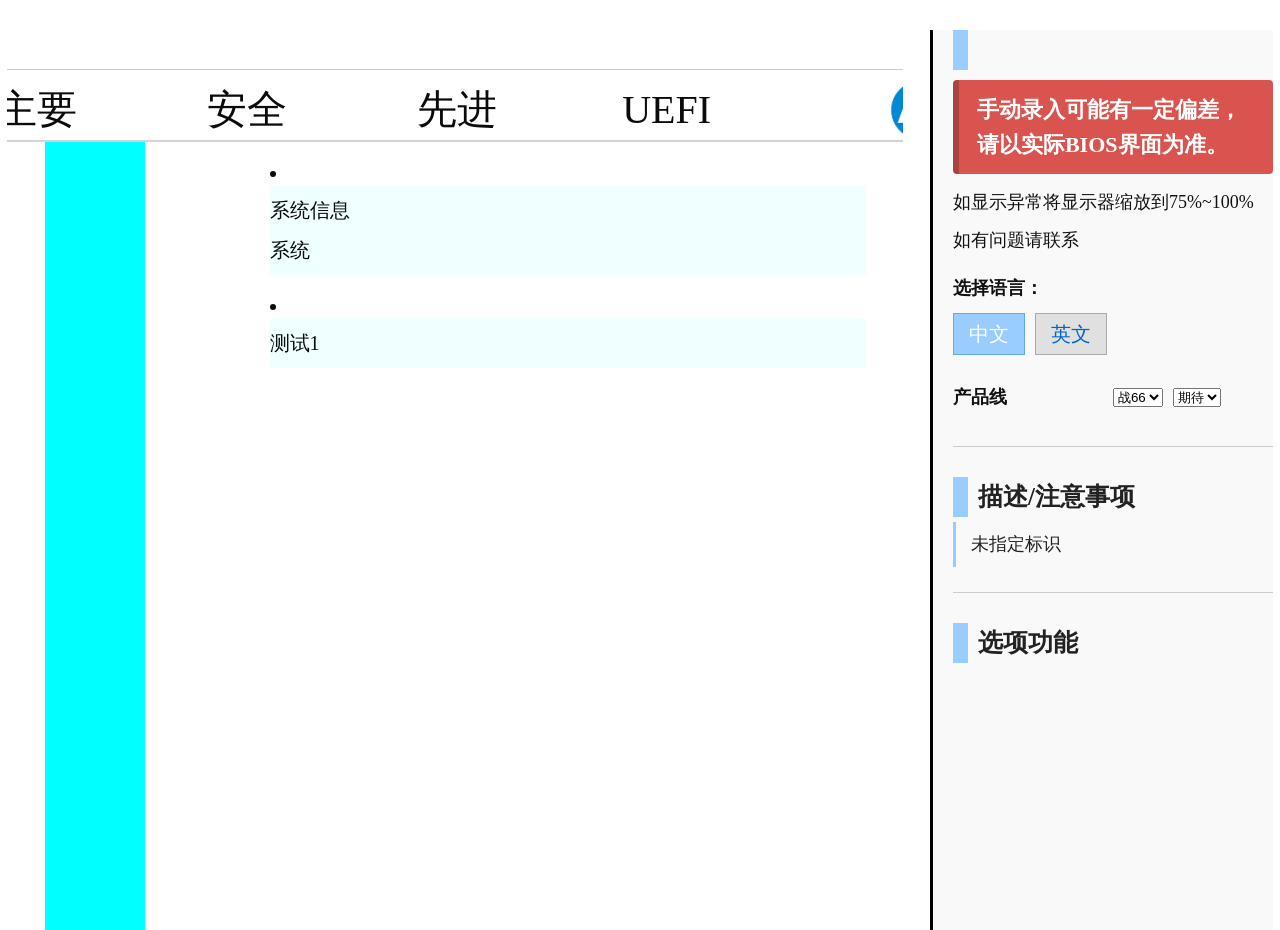
==== index.html @ ad395807 "测试提交" ====
<!DOCTYPE html>
<html lang="en">

<head>
    <meta charset="UTF-8">
    <meta name="viewport" content="width=device-width, initial-scale=1.0">
    <title>BIOS</title>
    <link rel="stylesheet" href="./css/bios.css">
    <!-- <link rel="stylesheet" href="https://gitee.com/Liu-Zhu_java/hp_bios_emulation/blob/master/css/bios.css"> -->
    <script src="../js/jquery-3.6.3.min.js"></script>

    <script src="./ds/bios.js" type="module"></script>
</head>

<body>
    <div class="container">
        <div class="bios-view" id="biosView">
            <div class="back-box" id="backBox"></div>
            <div class="header">
                <ul class="nav" id="nav">
                </ul>
                <div class="logo-box"><img src="../media/images/logo.webp" alt="" srcset=""></div>
            </div>
            <div class="main" id="main"></div>
        </div>

        <div class="service-view">
            <div class="system-prompt">
                <p class="tittle"></p>
                <ul>
                    <li class="important-note">手动录入可能有一定偏差，请以实际BIOS界面为准。</li>
                    <li>如显示异常将显示器缩放到75%~100%</li>
                    <li>如有问题请联系</li>
                    <li>
                        <div class="lang-box">
                            <p class="title">选择语言：</p>
                            <ul class="lang-group" id="languGroup">
                                <li class="active" data-lang="zh">中文</li>
                                <li data-lang="en">英文</li>
                            </ul>
                        </div>
                    </li>
                    <li>
                        <div class="product">
                            <p class="title">产品线</p>
                            <select name="product" id="product">
                                <option value="">战66</option>
                                <option value="">战99</option>
                                <option value="">战X</option>
                            </select>
                            <select name="sku" id="sku">
                                <option value="">期待</option>
                                <option value=""></option>
                                <option value=""></option>
                            </select>
                        </div>
                    </li>
                </ul>
            </div>
            <div class="description">
                <p class="service-title">描述/注意事项</p>
                <p id="description" class="description"></p>
            </div>
            <div class="prompt-list">
                <p class="service-title">选项功能</p>
                <ul id="promptList">
                </ul>
            </div>
        </div>
    </div>
</body>

</html>
---- css/bios.css ----
@charset "UTF-8";
/* ========== 全局重置 ========== */
body, div, ul, li, img, p, input {
  margin: 0;
  padding: 0;
}

body {
  overflow: hidden;
  width: 100vw;
  height: 100vh;
  font-size: 20px;
  color: rgb(11, 11, 11);
}

ul {
  list-style: none;
}

/* ========== 容器 ========== */
.container {
  width: 100%;
  height: 100vh;
  display: flex;
  justify-content: space-around;
  gap: 1%;
}

/* ========== BIOS 主视图 ========== */
.bios-view {
  width: 70%;
  max-width: 1000px;
  min-width: 800px;
  height: 100%;
  overflow: hidden;
  margin: 30px auto;
}

.bios-view .back-box {
  width: 100%;
  height: 29px;
  border-bottom: 1px solid lightblue;
  cursor: pointer;
  color: #0066cc;
  margin: 10px 0;
}

.bios-view > .header {
  width: 100%;
  height: 60px;
  display: flex;
  justify-content: center;
  align-items: center;
  gap: 100px;
  border-bottom: 2px solid lightgray;
}

.bios-view > .header > .nav {
  display: flex;
  width: fit-content;
  height: 100%;
  gap: 10px;
  justify-content: space-around;
}

.bios-view > .header > .nav > li {
  width: 200px;
  height: 100%;
  line-height: 60px;
  font-size: 40px;
  text-align: center;
  font-weight: 500;
  cursor: pointer;
}

.bios-view > .header > .logo-box {
  width: auto;
  height: 100%;
}

.bios-view > .header > .logo-box > img {
  width: auto;
  height: 100%;
}

.bios-view > .main {
  width: 100%;
  height: 100%;
  display: flex;
  justify-content: space-around;
  gap: 50px;
}

/* ========== 左右占位 ========== */
.lt, .gt {
  width: 100px;
  height: 100%;
  background-color: aqua;
}

/* ========== 内容区 ========== */
.content {
  width: calc(100% - 300px);
  height: 100%;
  overflow: auto;
}

.content > li {
  width: 100%;
  height: fit-content;
}

/* ========== 组盒子 ========== */
.group-box, .group {
  width: 100%;
  height: fit-content;
  margin-bottom: 20px;
}

.group-box > li, .group > li {
  min-height: 30px;
  height: fit-content;
  width: 100%;
  margin: 10px 0;
}

.group-box.list {
  height: fit-content;
  background-color: azure;
  overflow-y: auto;
}

/* ========== 模板组件 ========== */
.tpl-check-box {
  display: flex;
  width: 100%;
  height: 30px;
  justify-content: start;
  align-items: center;
  gap: 10px;
}

.tpl-check-box > input {
  display: block;
  aspect-ratio: 1/1;
  height: 80%;
  cursor: pointer;
}

.tpl-check-box > p {
  display: block;
  height: 100%;
  line-height: 30px;
  text-align: left;
  text-wrap: wrap;
}

.tpl-input-box {
  display: flex;
  width: 100%;
  height: 30px;
  justify-content: start;
  align-items: center;
  gap: 10px;
}

.tpl-input-box > p {
  display: block;
  height: 100%;
  line-height: 30px;
  text-align: left;
  text-wrap: wrap;
}

.tpl-input-box > input {
  height: 80%;
  width: 100px;
}

.tpl-button-box {
  width: 100%;
  min-height: 30px;
  line-height: 30px;
  text-wrap: wrap;
}

/* ========== 工具类 ========== */
.not-available {
  cursor: not-allowed;
  opacity: 0.5;
}

.clickable {
  cursor: pointer;
}

.hidden {
  display: none;
}

/* ========== service-view 基础样式（无装饰，纯色） ========== */
.service-view {
  width: 25%;
  height: 100vh;
  padding-left: 20px;
  margin: 30px auto;
  overflow-y: auto;
  border-left: 3px solid black;
  background-color: #f9f9f9; /* 浅灰纯色背景 */
}

.service-view > div {
  margin-bottom: 30px;
  border-bottom: 1px solid #ccc;
  padding-bottom: 20px;
}

.service-view > div:last-child {
  border-bottom: none;
  margin-bottom: 0;
}

/* 标题样式 */
.service-view .description > .service-title,
.service-view .prompt-list > .service-title,
.system-prompt > .tittle {
  font-size: 25px;
  height: 40px;
  line-height: 40px;
  display: flex;
  align-items: center;
  font-weight: 600;
  color: #222;
}

/* 标题左侧装饰条（保留原风格） */
.service-view .description > .service-title::before,
.service-view .prompt-list > .service-title::before {
  content: "";
  width: 15px;
  height: 40px;
  margin-right: 10px;
  display: inline-block;
  background-color: #99ccff;
}

.system-prompt > .tittle::before {
  content: "";
  width: 15px;
  height: 40px;
  margin-right: 10px;
  display: inline-block;
  background-color: #99ccff;
}

/* 列表项通用 */
.service-view .description > ul,
.service-view .prompt-list > ul {
  width: 70%;
  margin: 0 auto;
}

.service-view .description > ul li,
.service-view .prompt-list > ul li {
  min-height: 30px;
  height: fit-content;
  line-height: 30px;
}

/* system-prompt 内列表 */
.system-prompt > ul > li {
  min-height: 30px;
  line-height: 1.6;
  padding: 4px 0;
  color: #111;
  font-size: 18px;
}

.system-prompt > ul > li > div {
  display: flex;
  width: 100%;
  height: fit-content;
  padding: 10px 0;
  align-items: center;
  flex-wrap: wrap;
  gap: 10px;
}

.system-prompt > ul > li > div > .title {
  width: 150px;
  font-weight: 600;
}

/* 语言选择按钮（纯色，无渐变） */
.lang-group {
  display: flex;
  justify-content: flex-start;
  gap: 10px;
  height: fit-content;
  width: 100%;
  flex-wrap: wrap;
}

.lang-group > li {
  width: fit-content;
  min-width: 50px;
  height: 40px;
  line-height: 40px;
  text-align: center;
  padding: 0 10px;
  font-size: 20px;
  color: #0066cc;
  cursor: pointer;
  background-color: #e0e0e0;
  border: 1px solid #aaa;
}

.lang-group > li.active {
  background-color: #99ccff;
  color: #fff;
  border-color: #66aadd;
}

/* ---------- 警告提示（纯色突出） ---------- */
.important-note {
  background-color: #d9534f !important; /* 醒目红色 */
  color: #ffffff !important;
  font-weight: 700 !important;
  font-size: 22px !important;
  padding: 12px 18px !important;
  border-radius: 4px !important;
  border-left: 6px solid #a94442 !important;
  margin: 10px 0 !important;
}

/* 清除原有伪元素内容（若有） */
.important-note::before,
.important-note::after {
  content: none !important;
}

/* description 内容样式 */
#description.description {
  font-size: 18px;
  line-height: 1.6;
  color: #222;
  padding: 8px 0;
  border-left: 3px solid #99ccff;
  padding-left: 15px;
  margin: 5px 0;
}

/* prompt-list 选项列表（无阴影动画） */
.prompt-list > ul {
  width: 100%;
  margin: 0;
  padding-left: 10px;
}

.prompt-list > ul > li {
  min-height: 30px;
  line-height: 1.6;
  padding: 6px 0 6px 16px;
  border-bottom: 1px solid #eee;
  color: #111;
  font-size: 17px;
  position: relative;
}

.prompt-list > ul > li::before {
  content: "▸";
  position: absolute;
  left: 0;
  top: 6px;
  color: #666;
}

.prompt-list > ul > li:last-child {
  border-bottom: none;
}

/* 响应式（保留基本适配） */
@media (max-width: 1200px) {
  .service-view {
    width: 30%;
    padding-left: 15px;
  }
}
@media (max-width: 992px) {
  .service-view {
    width: 35%;
    padding-left: 12px;
  }
  .service-view .description > .service-title,
  .service-view .prompt-list > .service-title,
  .system-prompt > .tittle {
    font-size: 22px;
    height: 36px;
    line-height: 36px;
  }
  .lang-group > li {
    font-size: 17px;
    height: 34px;
    line-height: 34px;
  }
}
@media (max-width: 768px) {
  .service-view {
    width: 100%;
    height: auto;
    max-height: 50vh;
    border-left: none;
    border-top: 3px solid black;
    margin: 10px auto;
    padding: 15px 18px;
  }
  .service-view > div {
    margin-bottom: 20px;
    padding-bottom: 16px;
  }
}

/*# sourceMappingURL=bios.css.map */
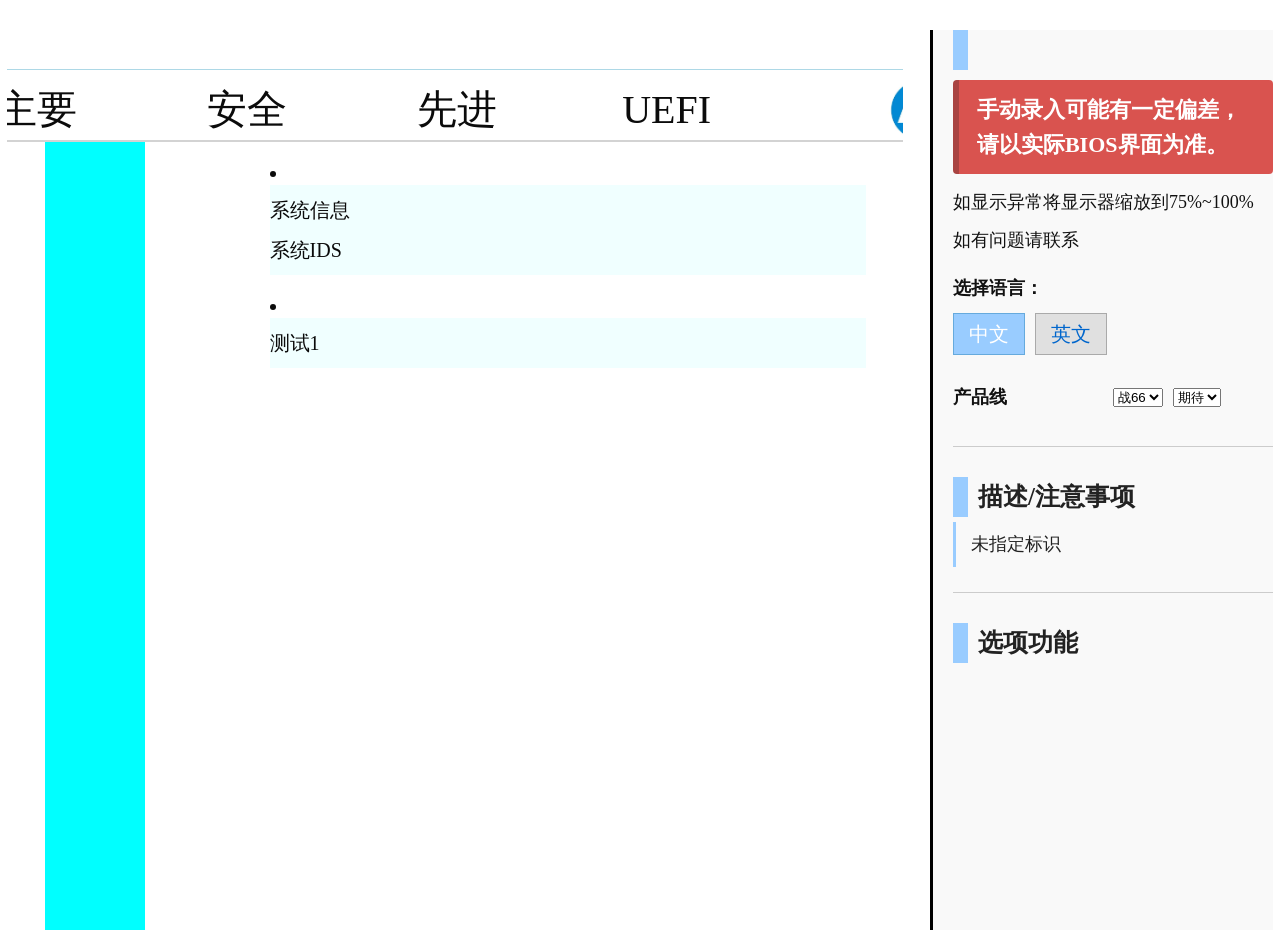
==== commit 525ab092: "更新项目介绍" ====
--- a/index.html
+++ b/index.html
@@ -7,23 +7,24 @@
     <title>BIOS</title>
     <link rel="stylesheet" href="./css/bios.css">
     <!-- <link rel="stylesheet" href="https://gitee.com/Liu-Zhu_java/hp_bios_emulation/blob/master/css/bios.css"> -->
-    <script src="../js/jquery-3.6.3.min.js"></script>
+    <script src="./js/jquery-3.6.3.min.js"></script>
 
-    <script src="./ds/bios.js" type="module"></script>
+    <script src="./js/bios.js" type="module"></script>
 </head>
 
 <body>
     <div class="container">
+        <!-- BIOS页面 -->
         <div class="bios-view" id="biosView">
             <div class="back-box" id="backBox"></div>
             <div class="header">
                 <ul class="nav" id="nav">
                 </ul>
-                <div class="logo-box"><img src="../media/images/logo.webp" alt="" srcset=""></div>
+                <div class="logo-box"><img src="./media/images/logo.webp" alt="" srcset=""></div>
             </div>
             <div class="main" id="main"></div>
         </div>
-
+        <!-- 右侧提示项 -->
         <div class="service-view">
             <div class="system-prompt">
                 <p class="tittle"></p>
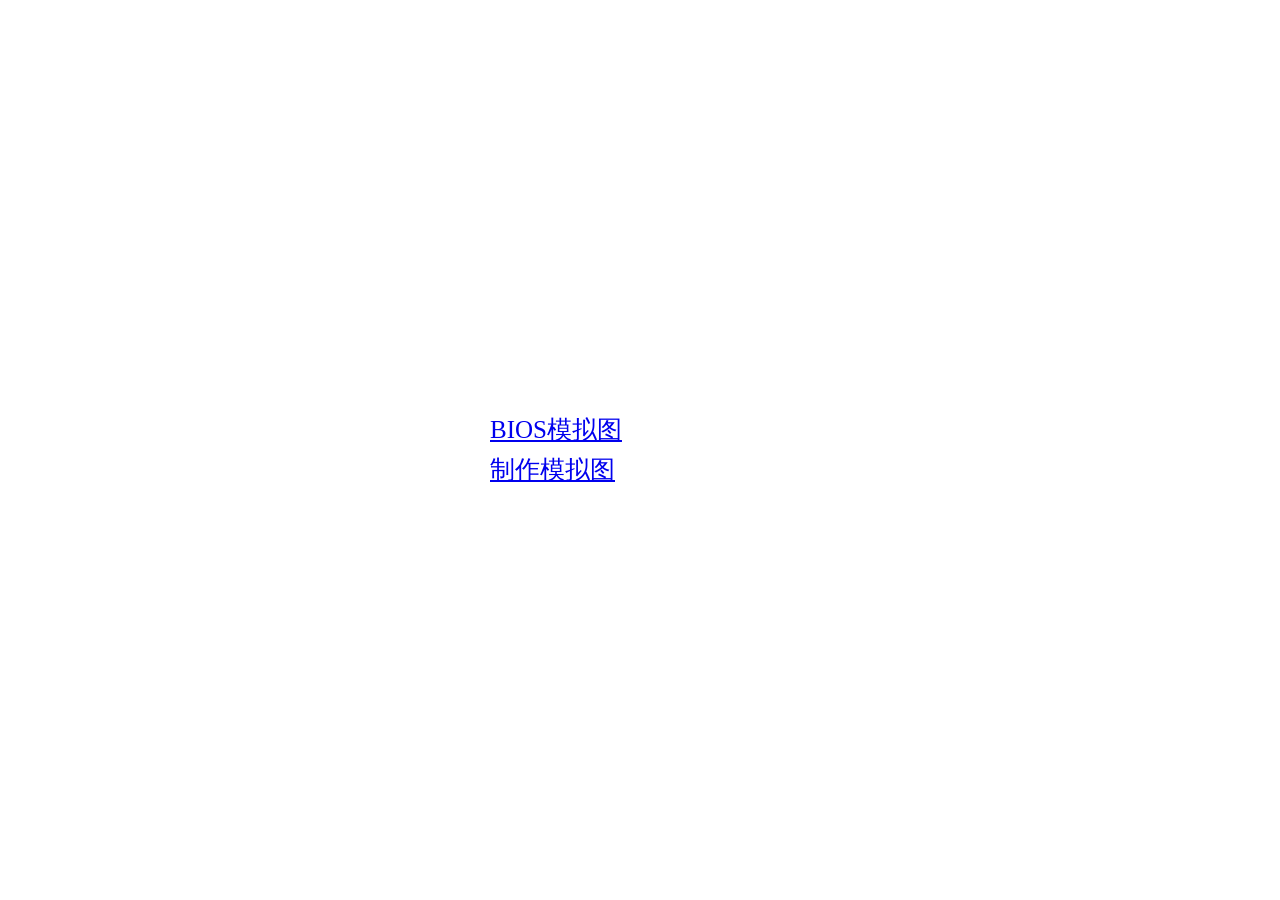
==== commit 3d9f6345: "删除制作模板页面" ====
--- a/index.html
+++ b/index.html
@@ -1,74 +1,17 @@
 <!DOCTYPE html>
 <html lang="en">
-
 <head>
     <meta charset="UTF-8">
     <meta name="viewport" content="width=device-width, initial-scale=1.0">
-    <title>BIOS</title>
-    <link rel="stylesheet" href="./css/bios.css">
-    <!-- <link rel="stylesheet" href="https://gitee.com/Liu-Zhu_java/hp_bios_emulation/blob/master/css/bios.css"> -->
-    <script src="./js/jquery-3.6.3.min.js"></script>
-
-    <script src="./js/bios.js" type="module"></script>
+    <title>Document</title>
+    <link rel="stylesheet" href="./css/index.css">
 </head>
-
 <body>
     <div class="container">
-        <!-- BIOS页面 -->
-        <div class="bios-view" id="biosView">
-            <div class="back-box" id="backBox"></div>
-            <div class="header">
-                <ul class="nav" id="nav">
-                </ul>
-                <div class="logo-box"><img src="./media/images/logo.webp" alt="" srcset=""></div>
-            </div>
-            <div class="main" id="main"></div>
-        </div>
-        <!-- 右侧提示项 -->
-        <div class="service-view">
-            <div class="system-prompt">
-                <p class="tittle"></p>
-                <ul>
-                    <li class="important-note">手动录入可能有一定偏差，请以实际BIOS界面为准。</li>
-                    <li>如显示异常将显示器缩放到75%~100%</li>
-                    <li>如有问题请联系</li>
-                    <li>
-                        <div class="lang-box">
-                            <p class="title">选择语言：</p>
-                            <ul class="lang-group" id="languGroup">
-                                <li class="active" data-lang="zh">中文</li>
-                                <li data-lang="en">英文</li>
-                            </ul>
-                        </div>
-                    </li>
-                    <li>
-                        <div class="product">
-                            <p class="title">产品线</p>
-                            <select name="product" id="product">
-                                <option value="">战66</option>
-                                <option value="">战99</option>
-                                <option value="">战X</option>
-                            </select>
-                            <select name="sku" id="sku">
-                                <option value="">期待</option>
-                                <option value=""></option>
-                                <option value=""></option>
-                            </select>
-                        </div>
-                    </li>
-                </ul>
-            </div>
-            <div class="description">
-                <p class="service-title">描述/注意事项</p>
-                <p id="description" class="description"></p>
-            </div>
-            <div class="prompt-list">
-                <p class="service-title">选项功能</p>
-                <ul id="promptList">
-                </ul>
-            </div>
-        </div>
+        <ul class="nav-list">
+            <li><a href="./page/bios.html">BIOS模拟图</a></li>
+            <li><a href="./page/index.html">制作模拟图</a></li>
+        </ul>
     </div>
 </body>
-
 </html>
--- a/css/index.css
+++ b/css/index.css
@@ -0,0 +1,35 @@
+body, div, ul, li, a {
+  margin: 0;
+  padding: 0;
+}
+
+.container {
+  width: 100vw;
+  height: 100vh;
+  overflow: hidden;
+  display: flex;
+  align-items: center;
+  justify-content: center;
+}
+
+.container .nav-list {
+  list-style-type: none;
+  width: 300px;
+  height: -moz-fit-content;
+  height: fit-content;
+}
+
+.container .nav-list li {
+  width: 100%;
+  height: 40px;
+}
+
+.container .nav-list li a {
+  display: inline-block;
+  width: 100%;
+  height: 100%;
+  font-size: 25px;
+  line-height: 40px;
+} 
+
+/*# sourceMappingURL=index.css.map */
